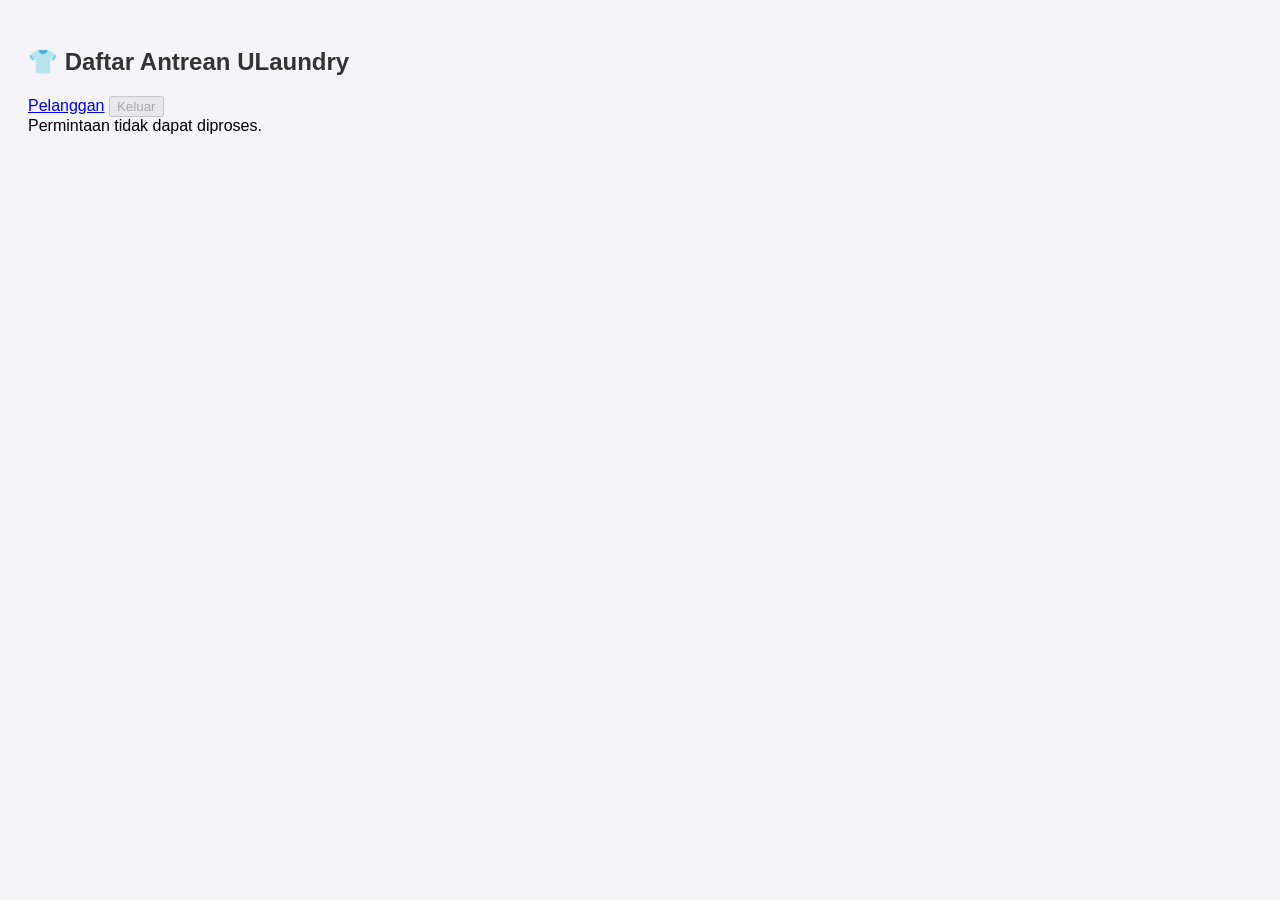
==== frontend/index.html @ 93d07fdd "Costumer dan Privacy-Safe Public Tracking" ====
<!doctype html>
<html lang="id">
  <head>
    <meta charset="UTF-8" />
    <meta name="viewport" content="width=device-width, initial-scale=1.0" />
    <title>ULaundry - Perumahan Viola</title>
    <style>
      body {
        font-family: Arial, sans-serif;
        background-color: #f4f4f9;
        padding: 20px;
      }
      .card {
        background: white;
        padding: 15px;
        margin-bottom: 10px;
        border-radius: 8px;
        box-shadow: 0 2px 4px rgba(0, 0, 0, 0.1);
      }
      h2 {
        color: #333;
      }
      .status {
        font-weight: bold;
        color: #007bff;
      }
    </style>
  </head>
  <body>
    <h2>👕 Daftar Antrean ULaundry</h2>
    <a id="staff-link" href="/staff.html" hidden>Pengelolaan staf</a>
    <a href="/customers.html">Pelanggan</a>
    <a id="services-link" href="/services.html" hidden>Layanan dan harga</a>
    <button id="logout" type="button" disabled>Keluar</button>
    <div id="tempat-pesanan">Lagi ngambil data dari server Go...</div>

    <script>
      try { localStorage.removeItem("token"); } catch (_) {}
      const container = document.getElementById("tempat-pesanan");
      const logout = document.getElementById("logout");
      let csrfToken = "";
      function loginPage() {
        csrfToken = "";
        window.location.href = "/login.html";
      }
      async function read(response) {
        const data = await response.json().catch(() => ({}));
        if (response.status === 401) {
          loginPage();
          throw new Error("Sesi telah berakhir. Silakan masuk kembali.");
        }
        if (!response.ok) throw new Error(data?.error?.message || "Permintaan tidak dapat diproses.");
        return data;
      }
      async function loadOrders() {
        try {
          const session = await read(await fetch("/api/session", { credentials: "same-origin" }));
          csrfToken = session.csrf_token;
          document.getElementById("staff-link").hidden = session.role !== "owner";
          document.getElementById("services-link").hidden = session.role !== "owner" && session.role !== "admin";
          logout.disabled = false;
          const orders = await read(await fetch("/api/pesanan", { credentials: "same-origin" }));
          if (!Array.isArray(orders)) throw new Error("Respons daftar pesanan tidak valid.");
          container.replaceChildren();
          if (orders.length === 0) container.textContent = "Belum ada pesanan dalam antrean.";
          orders.forEach(order => {
            const card = document.createElement("div");
            card.className = "card";
            const title = document.createElement("strong");
            title.textContent = `${order.nama_customer} (${order.id_pesanan})`;
            card.appendChild(title);
            const details = [
              `Layanan: ${order.layanan}`,
              `Total: Rp ${Number(order.total_biaya).toLocaleString("id-ID")}`,
              `Status: ${order.status}`
            ];
            details.forEach((text, index) => {
              const line = document.createElement("div");
              line.textContent = text;
              if (index === 2) line.className = "status";
              card.appendChild(line);
            });
            container.appendChild(card);
          });
        } catch (error) {
          container.textContent = error.message || "Layanan sementara tidak tersedia.";
        }
      }
      logout.addEventListener("click", async () => {
        if (!csrfToken) { loginPage(); return; }
        logout.disabled = true;
        try {
          await read(await fetch("/api/logout", {
            method: "POST", credentials: "same-origin",
            headers: { "X-CSRF-Token": csrfToken }
          }));
          loginPage();
        } catch (error) {
          container.textContent = error.message || "Keluar gagal. Silakan coba kembali.";
          logout.disabled = !csrfToken;
        }
      });
      loadOrders();
    </script>
  </body>
</html>
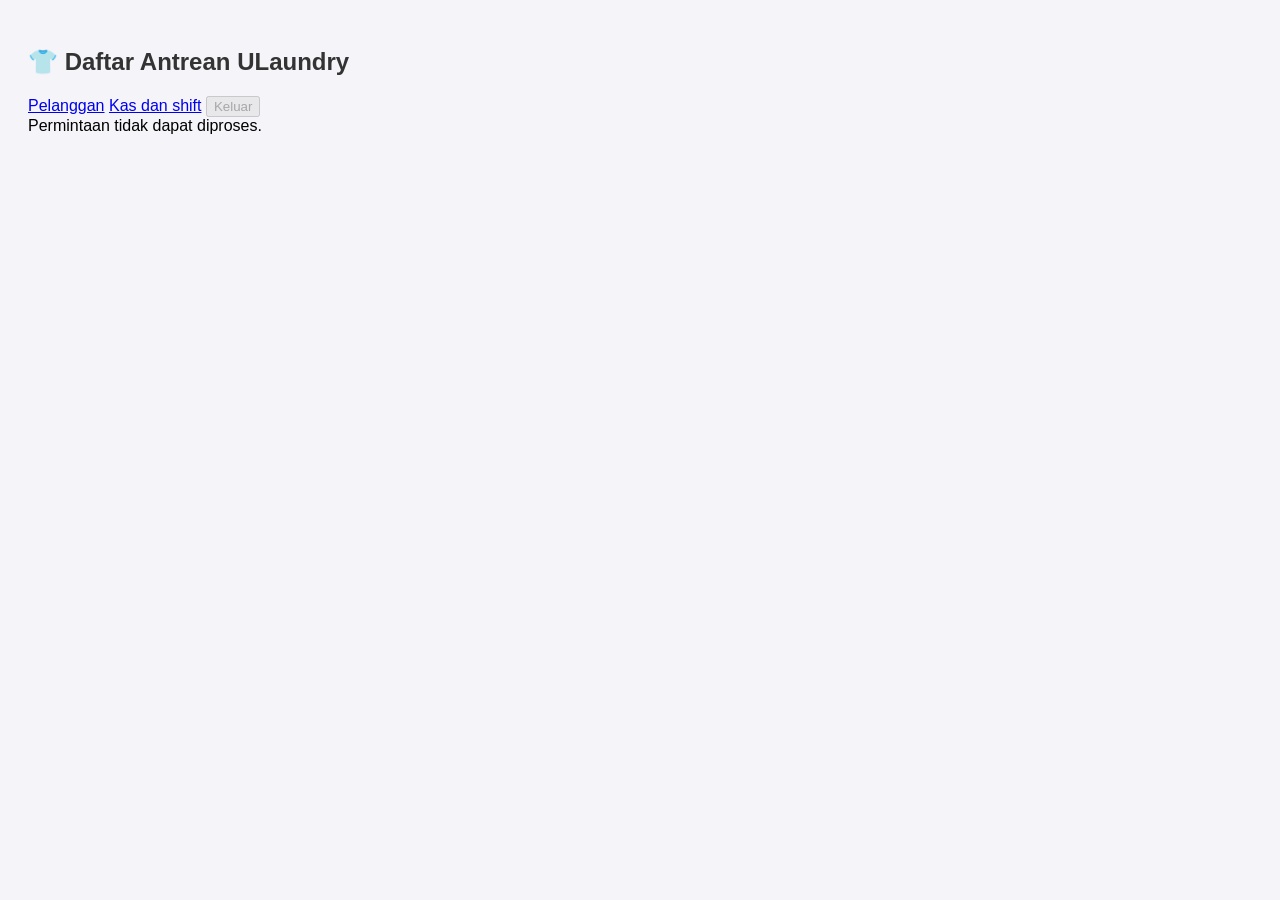
==== commit 05245f49: "Dashboard & Operational Report" ====
--- a/frontend/index.html
+++ b/frontend/index.html
@@ -30,6 +30,7 @@
     <h2>👕 Daftar Antrean ULaundry</h2>
     <a id="staff-link" href="/staff.html" hidden>Pengelolaan staf</a>
     <a href="/customers.html">Pelanggan</a>
+    <a href="/shifts.html">Kas dan shift</a>
     <a id="services-link" href="/services.html" hidden>Layanan dan harga</a>
     <button id="logout" type="button" disabled>Keluar</button>
     <div id="tempat-pesanan">Lagi ngambil data dari server Go...</div>
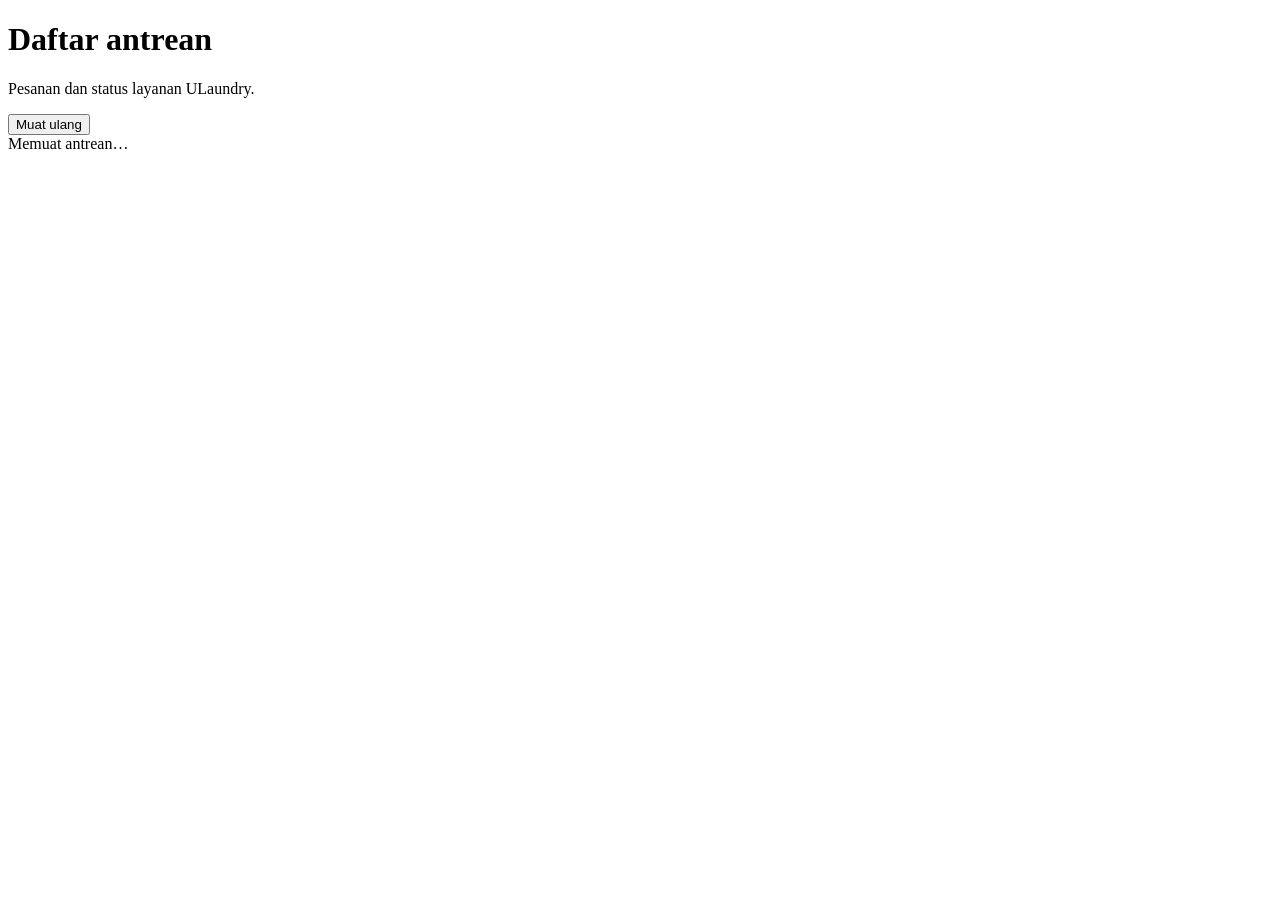
==== commit cdf4132e: "Design System & UI Responsif Structure" ====
--- a/frontend/index.html
+++ b/frontend/index.html
@@ -1,107 +1,11 @@
 <!doctype html>
-<html lang="id">
-  <head>
-    <meta charset="UTF-8" />
-    <meta name="viewport" content="width=device-width, initial-scale=1.0" />
-    <title>ULaundry - Perumahan Viola</title>
-    <style>
-      body {
-        font-family: Arial, sans-serif;
-        background-color: #f4f4f9;
-        padding: 20px;
-      }
-      .card {
-        background: white;
-        padding: 15px;
-        margin-bottom: 10px;
-        border-radius: 8px;
-        box-shadow: 0 2px 4px rgba(0, 0, 0, 0.1);
-      }
-      h2 {
-        color: #333;
-      }
-      .status {
-        font-weight: bold;
-        color: #007bff;
-      }
-    </style>
-  </head>
-  <body>
-    <h2>👕 Daftar Antrean ULaundry</h2>
-    <a id="staff-link" href="/staff.html" hidden>Pengelolaan staf</a>
-    <a href="/customers.html">Pelanggan</a>
-    <a href="/shifts.html">Kas dan shift</a>
-    <a id="services-link" href="/services.html" hidden>Layanan dan harga</a>
-    <button id="logout" type="button" disabled>Keluar</button>
-    <div id="tempat-pesanan">Lagi ngambil data dari server Go...</div>
-
-    <script>
-      try { localStorage.removeItem("token"); } catch (_) {}
-      const container = document.getElementById("tempat-pesanan");
-      const logout = document.getElementById("logout");
-      let csrfToken = "";
-      function loginPage() {
-        csrfToken = "";
-        window.location.href = "/login.html";
-      }
-      async function read(response) {
-        const data = await response.json().catch(() => ({}));
-        if (response.status === 401) {
-          loginPage();
-          throw new Error("Sesi telah berakhir. Silakan masuk kembali.");
-        }
-        if (!response.ok) throw new Error(data?.error?.message || "Permintaan tidak dapat diproses.");
-        return data;
-      }
-      async function loadOrders() {
-        try {
-          const session = await read(await fetch("/api/session", { credentials: "same-origin" }));
-          csrfToken = session.csrf_token;
-          document.getElementById("staff-link").hidden = session.role !== "owner";
-          document.getElementById("services-link").hidden = session.role !== "owner" && session.role !== "admin";
-          logout.disabled = false;
-          const orders = await read(await fetch("/api/pesanan", { credentials: "same-origin" }));
-          if (!Array.isArray(orders)) throw new Error("Respons daftar pesanan tidak valid.");
-          container.replaceChildren();
-          if (orders.length === 0) container.textContent = "Belum ada pesanan dalam antrean.";
-          orders.forEach(order => {
-            const card = document.createElement("div");
-            card.className = "card";
-            const title = document.createElement("strong");
-            title.textContent = `${order.nama_customer} (${order.id_pesanan})`;
-            card.appendChild(title);
-            const details = [
-              `Layanan: ${order.layanan}`,
-              `Total: Rp ${Number(order.total_biaya).toLocaleString("id-ID")}`,
-              `Status: ${order.status}`
-            ];
-            details.forEach((text, index) => {
-              const line = document.createElement("div");
-              line.textContent = text;
-              if (index === 2) line.className = "status";
-              card.appendChild(line);
-            });
-            container.appendChild(card);
-          });
-        } catch (error) {
-          container.textContent = error.message || "Layanan sementara tidak tersedia.";
-        }
-      }
-      logout.addEventListener("click", async () => {
-        if (!csrfToken) { loginPage(); return; }
-        logout.disabled = true;
-        try {
-          await read(await fetch("/api/logout", {
-            method: "POST", credentials: "same-origin",
-            headers: { "X-CSRF-Token": csrfToken }
-          }));
-          loginPage();
-        } catch (error) {
-          container.textContent = error.message || "Keluar gagal. Silakan coba kembali.";
-          logout.disabled = !csrfToken;
-        }
-      });
-      loadOrders();
-    </script>
-  </body>
-</html>
+<html lang="id"><head>
+  <meta charset="UTF-8"><meta name="viewport" content="width=device-width, initial-scale=1">
+  <title>Antrean — ULaundry Perumahan Viola</title>
+  <link rel="stylesheet" href="/ui/tokens.css"><link rel="stylesheet" href="/ui/ui.css">
+  <script src="/ui/ui.js" defer></script><script src="/queue.js" defer></script>
+<link rel="icon" href="/ui/favicon.svg" type="image/svg+xml"></head><body data-staff-app data-page="orders"><main>
+  <div class="page-heading"><div><h1>Daftar antrean</h1><p class="muted">Pesanan dan status layanan ULaundry.</p></div><button id="refresh-orders" type="button" class="secondary">Muat ulang</button></div>
+  <section aria-label="Daftar pesanan"><div id="tempat-pesanan" class="order-list" aria-live="polite" aria-busy="true">Memuat antrean…</div></section>
+  <noscript><p class="ui-alert">Aktifkan JavaScript untuk memuat antrean dan navigasi staf.</p></noscript>
+</main></body></html>
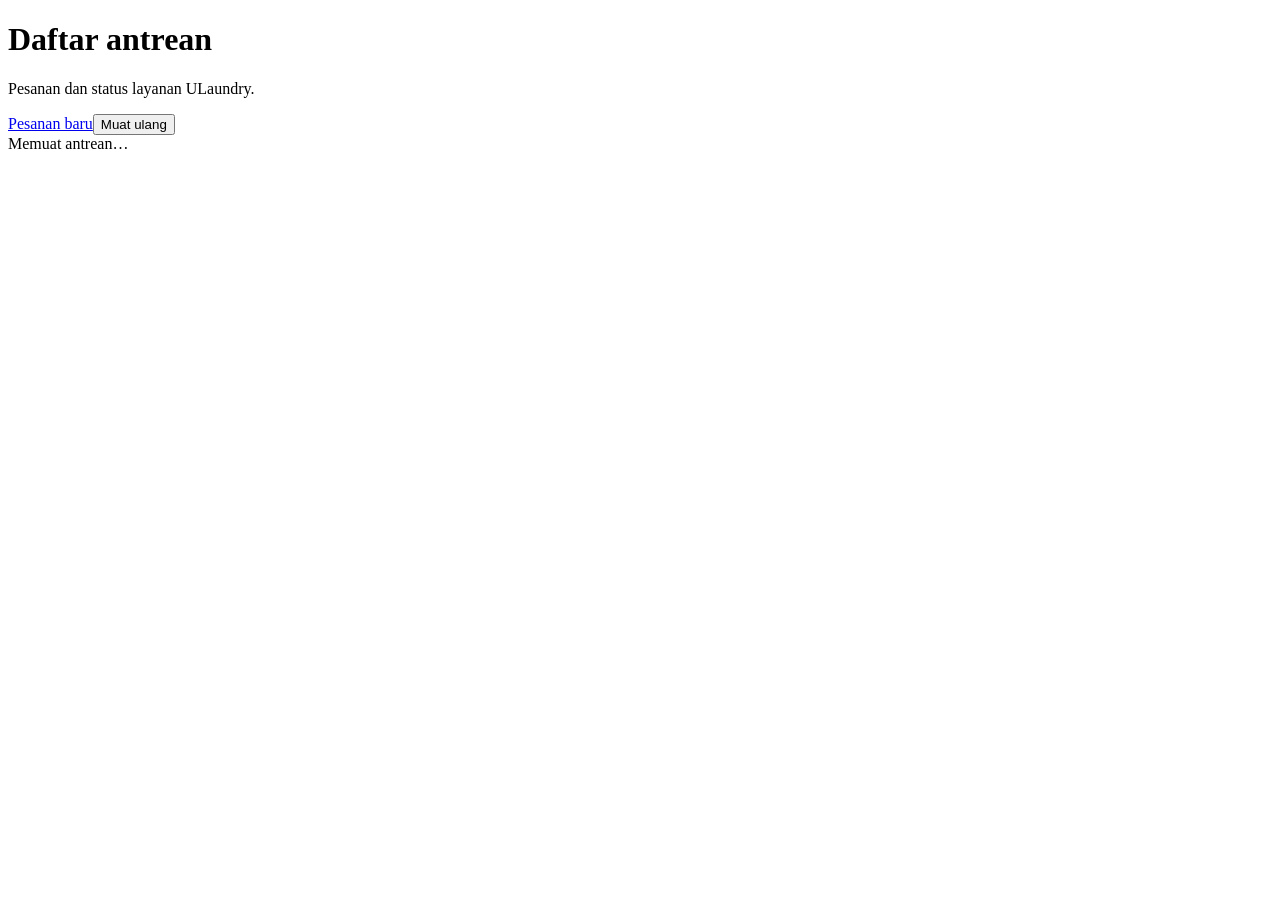
==== commit 982ceee8: "UI POS Cashier & Order Create" ====
--- a/frontend/index.html
+++ b/frontend/index.html
@@ -3,9 +3,10 @@
   <meta charset="UTF-8"><meta name="viewport" content="width=device-width, initial-scale=1">
   <title>Antrean — ULaundry Perumahan Viola</title>
   <link rel="stylesheet" href="/ui/tokens.css"><link rel="stylesheet" href="/ui/ui.css">
-  <script src="/ui/ui.js" defer></script><script src="/queue.js" defer></script>
+  <script src="/ui/ui.js" defer></script>
+  <script src="/ui/session.js" defer></script><script src="/queue.js" defer></script>
 <link rel="icon" href="/ui/favicon.svg" type="image/svg+xml"></head><body data-staff-app data-page="orders"><main>
-  <div class="page-heading"><div><h1>Daftar antrean</h1><p class="muted">Pesanan dan status layanan ULaundry.</p></div><button id="refresh-orders" type="button" class="secondary">Muat ulang</button></div>
+  <div class="page-heading"><div><h1>Daftar antrean</h1><p class="muted">Pesanan dan status layanan ULaundry.</p></div><div class="toolbar"><a class="button" href="/pos.html">Pesanan baru</a><button id="refresh-orders" type="button" class="secondary">Muat ulang</button></div></div>
   <section aria-label="Daftar pesanan"><div id="tempat-pesanan" class="order-list" aria-live="polite" aria-busy="true">Memuat antrean…</div></section>
   <noscript><p class="ui-alert">Aktifkan JavaScript untuk memuat antrean dan navigasi staf.</p></noscript>
 </main></body></html>
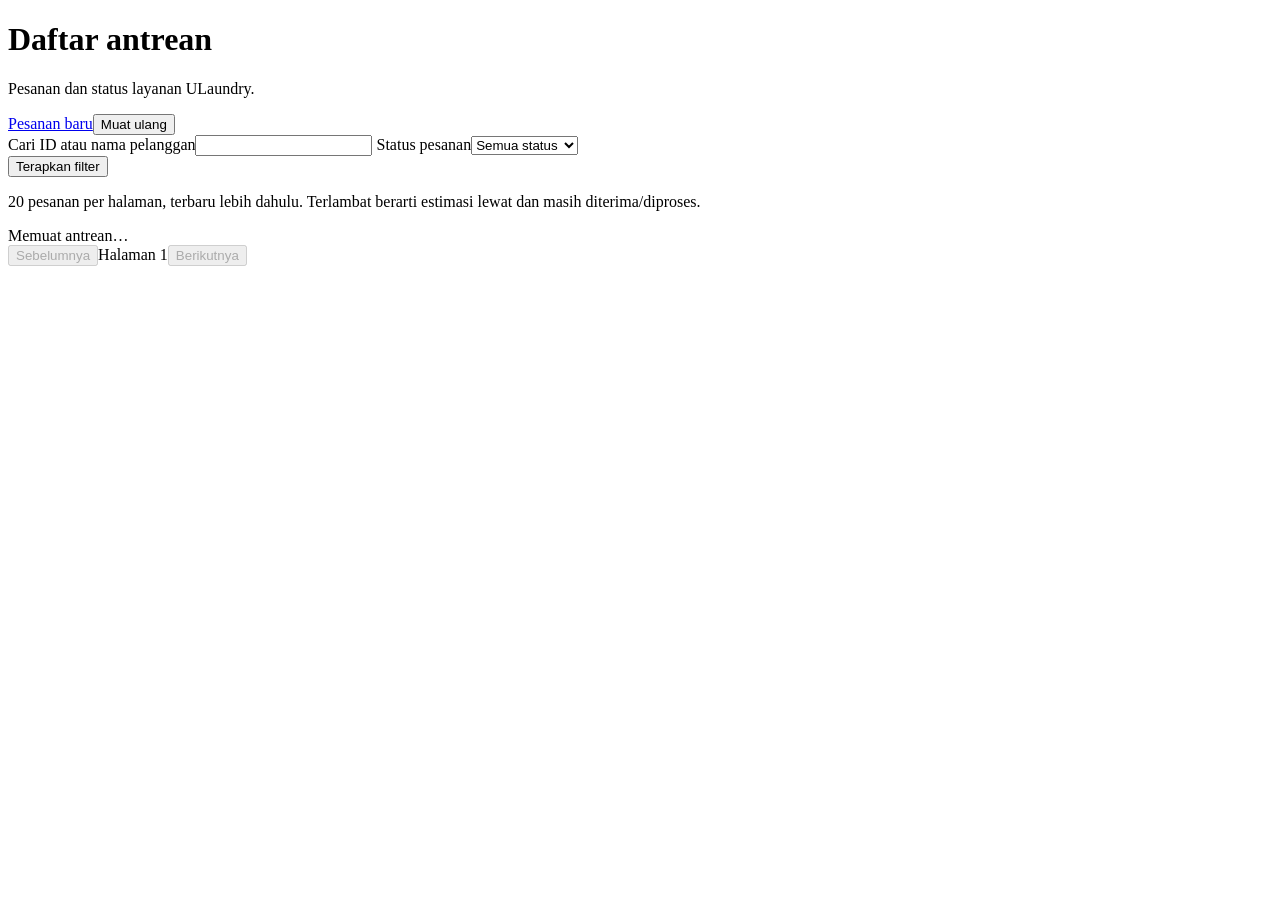
==== commit b37acecc: "UI Queue, Details, State, Payment, and Receipt" ====
--- a/frontend/index.html
+++ b/frontend/index.html
@@ -3,10 +3,29 @@
   <meta charset="UTF-8"><meta name="viewport" content="width=device-width, initial-scale=1">
   <title>Antrean — ULaundry Perumahan Viola</title>
   <link rel="stylesheet" href="/ui/tokens.css"><link rel="stylesheet" href="/ui/ui.css">
+  <link rel="stylesheet" href="/queue.css">
   <script src="/ui/ui.js" defer></script>
-  <script src="/ui/session.js" defer></script><script src="/queue.js" defer></script>
+  <script src="/ui/session.js" defer></script><script src="/queue-model.js" defer></script><script src="/queue.js" defer></script>
 <link rel="icon" href="/ui/favicon.svg" type="image/svg+xml"></head><body data-staff-app data-page="orders"><main>
   <div class="page-heading"><div><h1>Daftar antrean</h1><p class="muted">Pesanan dan status layanan ULaundry.</p></div><div class="toolbar"><a class="button" href="/pos.html">Pesanan baru</a><button id="refresh-orders" type="button" class="secondary">Muat ulang</button></div></div>
-  <section aria-label="Daftar pesanan"><div id="tempat-pesanan" class="order-list" aria-live="polite" aria-busy="true">Memuat antrean…</div></section>
+  <form id="queue-filter" class="card" aria-label="Filter antrean">
+    <div class="fields"><label for="queue-search">Cari ID atau nama pelanggan<input id="queue-search" type="search" maxlength="100" autocomplete="off"></label>
+    <label for="queue-status">Status pesanan<select id="queue-status"><option value="">Semua status</option><option value="received">Diterima</option><option value="processing">Diproses</option><option value="ready">Siap diambil</option><option value="collected">Sudah diambil</option><option value="cancelled">Dibatalkan</option></select></label></div>
+    <button id="apply-filter" type="submit">Terapkan filter</button><p class="muted">20 pesanan per halaman, terbaru lebih dahulu. Terlambat berarti estimasi lewat dan masih diterima/diproses.</p>
+  </form>
+  <p id="queue-message" class="ui-alert" role="status"></p>
+  <section aria-label="Daftar pesanan"><div id="tempat-pesanan" class="order-list" aria-live="polite" aria-busy="true">Memuat antrean…</div>
+  <nav class="pager" aria-label="Halaman antrean"><button id="queue-prev" type="button" class="secondary" disabled>Sebelumnya</button><span id="queue-page">Halaman 1</span><button id="queue-next" type="button" class="secondary" disabled>Berikutnya</button></nav></section>
+  <section id="order-detail" class="card" aria-labelledby="detail-title" hidden>
+    <div class="page-heading"><h2 id="detail-title" tabindex="-1">Detail pesanan</h2><div class="toolbar"><button id="refresh-detail" type="button" class="secondary">Muat ulang detail</button><button id="close-detail" type="button" class="secondary">Tutup detail</button></div></div>
+    <p id="detail-message" class="ui-alert" role="status"></p><div id="detail-summary"></div>
+    <div class="toolbar"><a id="receipt-58" class="button secondary" target="_blank" rel="noopener noreferrer">Struk 58 mm</a><a id="receipt-80" class="button secondary" target="_blank" rel="noopener noreferrer">Struk 80 mm</a></div>
+    <h3>Perbarui status</h3><div id="status-actions" class="toolbar"></div><p id="status-help" class="muted"></p>
+    <form id="cancel-form" hidden><label for="cancel-reason">Alasan pembatalan<input id="cancel-reason" required maxlength="250"></label><button type="submit">Batalkan pesanan</button></form>
+    <form id="payment-form" hidden><h3>Catat pembayaran</h3><p>Nominal rupiah bulat. Tunai memerlukan shift aktif milik pencatat.</p><div class="fields"><label for="payment-amount">Nominal (Rp)<input id="payment-amount" inputmode="numeric" required pattern="[0-9]+" maxlength="16" autocomplete="off"></label><label for="payment-method">Metode<select id="payment-method"><option value="cash">Tunai</option><option value="bank_transfer">Transfer bank</option><option value="qris">QRIS</option></select></label></div><button id="save-payment" type="submit">Simpan pembayaran</button></form>
+    <div id="command-result" class="ui-alert" role="status"></div><button id="retry-command" type="button" hidden>Periksa / kirim ulang permintaan yang sama</button>
+    <h3>Riwayat pembayaran</h3><ul id="payment-list" class="data-list"></ul><button id="more-payments" class="secondary" type="button" hidden>Muat pembayaran berikutnya</button>
+    <form id="refund-form" hidden><h3>Refund penuh</h3><p id="refund-selection"></p><label for="refund-reason">Alasan refund<input id="refund-reason" required maxlength="250"></label><button id="save-refund" type="submit">Konfirmasi refund penuh</button><button id="cancel-refund" type="button" class="secondary">Batal</button></form>
+  </section>
   <noscript><p class="ui-alert">Aktifkan JavaScript untuk memuat antrean dan navigasi staf.</p></noscript>
 </main></body></html>
